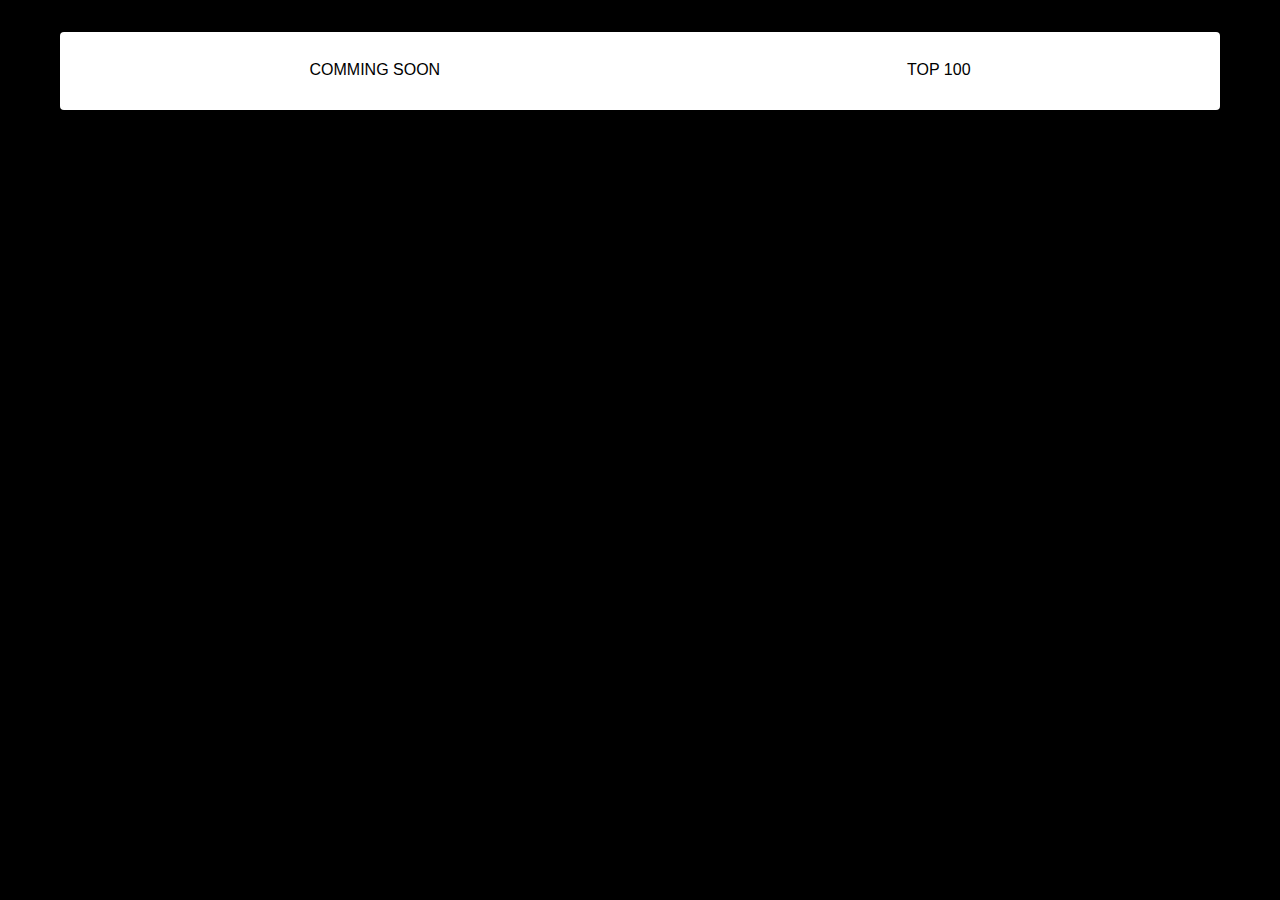
==== index.html @ 1c964acb "refactorizando el codigo" ====
<!DOCTYPE html>
<html lang="en">

<head>
  <meta charset="UTF-8" />
  <meta name="viewport" content="width=device-width, initial-scale=1.0" />
  <title>Peliculas</title>
  <link href="https://fonts.cdnfonts.com/css/inter" rel="stylesheet" />
  <link rel="stylesheet" href="./assets/styles/style.css" />
</head>

<body>
  <div class="container">
    <!-- Header -->
    <div class="header-container">
      <p class="header-menu__link" data-trigger="cooming">COMMING SOON</p>
      <p class="header-menu__link" data-trigger="top100">TOP 100</p>
    </div>
    <div id="componentListMovies" class="container-movies">
    </div>
  </div>
  <script src="./assets/js/helpers.js"></script>
  <script src="./assets/js/httpClient.js"></script>
  <script src="./assets/js/results.js"></script>
</body>

</html>
---- assets/styles/style.css ----
* {
  padding: 0;
  margin: 0;
  box-sizing: border-box;
}

img {
  max-width: 100%;
}

a {
  text-decoration: none;
  color: inherit;
}

body {
  background-color: #171717;
  font-family: "Inter", sans-serif;
  background-color: #000;
}

.container {
  max-width: 1200px;
  margin: 0 auto;
  padding: 0 20px;
}

.main-cover {
  position: relative;
  width: 100%;
  /* viewport height = vh */
  height: 100vh;
}

.main-cover__image,
.main-cover__content {
  width: 100%;
  height: 100%;
}

.main-cover__image {
  position: absolute;
  object-fit: cover;
}

.main-cover__content {
  position: relative;
  background-color: rgba(0, 0, 0, 0.8);
  color: white;
  display: flex;
  flex-direction: column;
  justify-content: center;
  align-items: center;
}

.input-text {
  background-color: rgba(12, 12, 12, 0.5);
  min-height: 3rem;
  border-radius: 0.3rem;
  display: inline-block;
  border: 1px solid white;
  color: white;
  padding-left: 1rem;
}

[class^="button--"],
.button {
  --background-color: #e60a15;
  --color-button: white;
  border: 0;
  background: var(--background-color);
  color: var(--color-button);
  padding: 0 0.8rem;
  border-radius: 0.25rem;
  line-height: 2;
  font-size: 0.8rem;
  font-weight: bold;
}

.main-cover__title {
  margin: 1rem 0;
}
.main-cover__subtitle {
  margin-bottom: 1rem;
}

.search-input-container {
  width: 100%;
  max-width: 428px;
  margin: 0 auto;
  display: grid;
  gap: 1rem;
  grid-template-columns: 3fr 1fr;
}

/* RESULT STYLE */

.header-menu__link {
  padding: 1.8rem 0;
  border-bottom: 2px solid white; /* Color de borde y grosor inicial */
  transition: border-bottom 0.8s ease; /* Propiedad de transición */
}

.header-menu__link:hover {
  color: #e60a15;
  border-bottom-color: #e60a15;
}

.header-container__title {
  color: white;
}

.header-container__link {
  color: #0682b2;
  font-size: 18px;
}

/* .container {
  width: 100%;
  max-width: 1550px;
  margin: 0 auto;
  border: solid black;
} */

.header-container {
  display: flex;
  justify-content: space-around;
  margin: 2rem 0;
  align-items: center;
  background-color: #fff;
  padding: 0 1rem;
  border-radius: 0.25rem;
}

.container-movies {
  display: grid;
  grid-template-columns: repeat(auto-fit, minmax(350px, 1fr));
  gap: 30px;
  min-height: 15rem;
}

.img-movie__container {
  background-color: white;
  border-radius: 0.7rem;
}

.img-movie__ticket {
  --height: 25rem;
  min-height: var(--height);
  max-height: var(--height);
  width: 100%;
  object-fit: cover;
  border-top-left-radius: 10px;
  border-top-right-radius: 10px;
  background: linear-gradient(0.25turn, transparent, #fff, transparent);
  background-repeat: no-repeat;
  animation: loading 1.5s infinite;
}

.container-movies__info {
  padding: 0 0 1rem 1rem;
}
.img-movie__title {
  color: #e60a15;
  margin: 0.5rem 0;
}

.img-movie__text {
  color: #7b7b7b;

  margin: 0.5rem 0;
}

.img-movie__link {
  color: #a43b3b;
  border-bottom: #a43b3b solid 1.5px;
}

.loader {
  width: 100%;
  height: 100vh;
  margin: auto;
  height: max-content;
  display: flex;
  flex-direction: column;
  justify-content: center;
  align-items: center;
}

.loader__text {
  margin: 5px auto;
  color: #e60a15;
  text-transform: uppercase;
  letter-spacing: 1px;
  font-family: Anton, sans-serif;
}
.loader__filmstrip {
  position: relative;
  width: 56px;
  height: 70px;
  background: #e60a15;
  z-index: -1;
  overflow: hidden;
}
.loader__filmstrip:before,
.loader__filmstrip:after {
  content: "";
  position: absolute;
  height: 120%;
  border-left: 5px dashed #f5f1ed;
  -webkit-animation: roll 20ms infinite;
  animation: roll 20ms infinite;
}
.loader__filmstrip:before {
  left: 5px;
}
.loader__filmstrip:after {
  right: 5px;
}

@-webkit-keyframes roll {
  0% {
    top: 0px;
  }
  100% {
    top: -15px;
  }
}

@keyframes roll {
  0% {
    top: 0px;
  }
  100% {
    top: -15px;
  }
}

@keyframes loading {
  to {
    background-position: 315px 0, 0 0, 0 190px, 50px 195px;
  }
}

.movie-header {
  position: relative;
  height: 50rem;
}

.movie-header::after {
  content: "";
  position: absolute;
  top: 0;
  bottom: 0;
  right: 0;
  left: 0;
  right: 0;
  z-index: 2;
  background: linear-gradient(to bottom, rgba(1, 10, 33, 0) 0, #000000 100%);
}

.movie-header__background {
  position: absolute;
  height: 100%;
  width: 100%;
  object-fit: cover;
  object-position: top;
  z-index: -1;
}

.movie-detail__content {
  background-color: rgba(0, 0, 0, 0.92);
  padding-top: 3rem;
  padding-bottom: 3rem;
  color: #fff;
  z-index: 3;
  position: relative;
}

.movie {
  display: grid;
  grid-template-columns: repeat(12, 1fr);
  grid-template-rows: repeat(5, 20vh);
  gap: 2rem;
  border-radius: 0.25rem;
  margin-top: -35rem;
  grid-auto-rows: auto;
}

.movie-heading {
  align-self: flex-start; /* Alinea el movie-heading en la parte superior */
}

.movie-poster {
  width: 100%;
  grid-column: 1 / 6;
}

.movie-heading,
.movie-about,
.movie-cast,
.movie-video {
  grid-column: 6 / -1;
}

.movie-clasification {
  border: 1px solid #fff;
  border-radius: 0.25rem;
  padding: 0.15rem;
}

.movie-description__title {
  font-size: 5rem;
}
.movie-description__subtitle {
  margin-top: 2rem;
  font-size: 3vmin;
  margin-bottom: 2rem;
}

.cast-list {
  display: grid;
  grid-template-columns: repeat(3, 1fr);
  gap: 2rem;
  margin: 2rem 0;
}
.cast {
  background: rgb(26, 26, 26);
  padding: 1.5rem;
  border-radius: 0.25rem;
  display: flex;
  flex-direction: column;
  justify-content: center;
  align-items: center;
  text-align: center;
  gap: 0.35rem;
}

.cast-photo {
  width: 5rem;
  height: 5rem;
  overflow: hidden;
  border-radius: 100%;
  object-fit: cover;
  object-position: top;
}

.movie-rating {
  display: flex;
  align-items: center;
  margin: 0.45rem 0;
}

.movie-paragraph {
  margin-top: 1rem;
  font-size: 1.2rem;
  line-height: 1.6;
}

.movie-description__extra {
  display: flex;
  align-items: center;
  gap: 1rem;
  margin: 1rem 0;
}

.cast-photo {
  margin: 1rem 0;
}

.cast-name-actor {
  font-weight: bold;
  font-size: 0.9rem;
}

.cast-name-character {
  font-size: 0.8rem;
}

.movie-img {
  border-radius: 0.25rem;
  overflow: hidden;
  position: sticky;
  top: 20px;
}

.movie-credits  {
  display: flex;
  flex-direction: column;
  gap: 1rem;
}
.movie-trailer {
  width: 100%;
  height: 100%;
  border: 1px solid #fff;
  margin-top: 1rem;
  background: rgb(30, 32, 41);
  border-radius: 0.25rem;
}

.poster-image {
  width: 100%;
  height: auto;
  border-radius: 0.45rem;
}

@media (max-width: 992px) {
  .movie {
    grid-template-columns: 1fr;
    grid-template-rows: auto;
    gap: 1rem;
  }

  .movie-heading,
  .movie-about,
  .movie-cast,
  .movie-poster,
  .movie-video {
    grid-column: 1;
  }

  .movie-heading {
    grid-row: 2;
  }
  .movie-about {
    grid-row: 3;
  }
  .movie-cast {
    grid-row: 4;
  }
  .movie-poster {
    grid-row: 1;
  }
  .movie-video {
    grid-row: 5;
  }
}
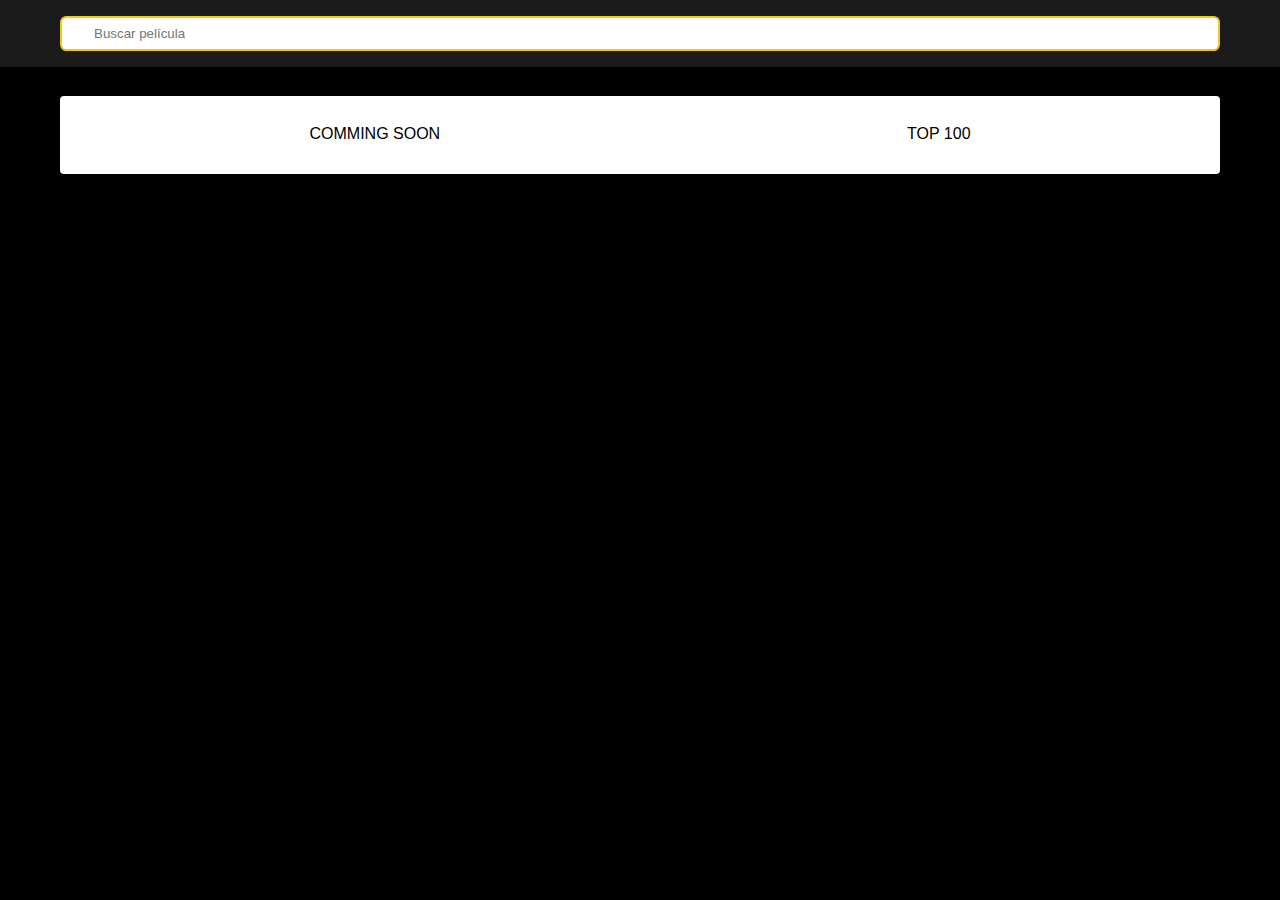
==== commit 6c273da5: "fix: highestQualityVideo, adding hformatDate helpers.js" ====
--- a/index.html
+++ b/index.html
@@ -10,6 +10,17 @@
 </head>
 
 <body>
+  <nav class="nav-search">
+    <div class="container">
+      <div class="search-container">
+        <input type="text" id="inputSearch" placeholder="Buscar película" class="input-search">
+        <ul class="search-list-results" id="searchListComponent">
+        </ul>
+      </div>
+    </div>
+  </nav>
+
+
   <div class="container">
     <!-- Header -->
     <div class="header-container">
--- a/assets/styles/style.css
+++ b/assets/styles/style.css
@@ -126,6 +126,7 @@
   display: flex;
   justify-content: space-around;
   margin: 2rem 0;
+  margin-top: 6rem;
   align-items: center;
   background-color: #fff;
   padding: 0 1rem;
@@ -280,7 +281,6 @@
 .movie {
   display: grid;
   grid-template-columns: repeat(12, 1fr);
-  grid-template-rows: repeat(5, 20vh);
   gap: 2rem;
   border-radius: 0.25rem;
   margin-top: -35rem;
@@ -404,6 +404,83 @@
   border-radius: 0.45rem;
 }
 
+.nav-search {
+  background-color: rgb(26, 26, 26);
+  position: fixed;
+  width: 100%;
+  top: 0;
+  padding: 1rem 0;
+}
+
+.input-search,
+.input-search:focus,
+.input-search::selection {
+  width: 100%;
+  padding: 0.5rem 2rem;
+  border-radius: 0.4rem;
+  border: 2px solid rgb(245, 197, 24);
+  color: rgba(0, 0, 0, 0.87);
+  caret-color: rgba(0, 0, 0, 0.54);
+}
+
+.search-container {
+  position: relative;
+}
+
+.search-list-results {
+  position: absolute;
+
+  display: grid;
+  grid-template-columns: repeat(3, 1fr);
+  gap: 2rem;
+
+  width: 100%;
+  margin-top: 1.2rem;
+  padding: 1rem;
+  border-radius: 0.25rem;
+
+  list-style-type: none;
+  transition: opacity 75ms linear, transform 0.15s ease-in;
+  transform: scale(1);
+
+  opacity: 0;
+  background-color: rgb(31, 31, 31);
+  box-shadow: 0 11px 15px -7px rgba(0, 0, 0, 0.2),
+    0 24px 38px 3px rgba(0, 0, 0, 0.14), 0 9px 46px 8px rgba(0, 0, 0, 0.12);
+}
+
+.search-container .search-list-results {
+  display: none;
+}
+
+/* Mostrar resultados cuando el input está enfocado */
+.search-container .input-search:focus + .search-list-results {
+  display: grid;
+  opacity: 1;
+  max-height: 50vh;
+  overflow: hidden;
+  overflow-y: auto;
+}
+
+.search-list-results__label {
+  color: #fff;
+}
+
+.search-list-results__item a {
+  display: grid;
+  grid-template-columns: 1fr 2fr;
+}
+.search-list-results__item {
+  width: 100%;
+}
+.search-list-results__item a:hover  {
+  background-color: rgba(0, 0, 0, 0.08);
+}
+.search-list-results__poster {
+  width: 100px;
+  height: auto;
+}
+
 @media (max-width: 992px) {
   .movie {
     grid-template-columns: 1fr;
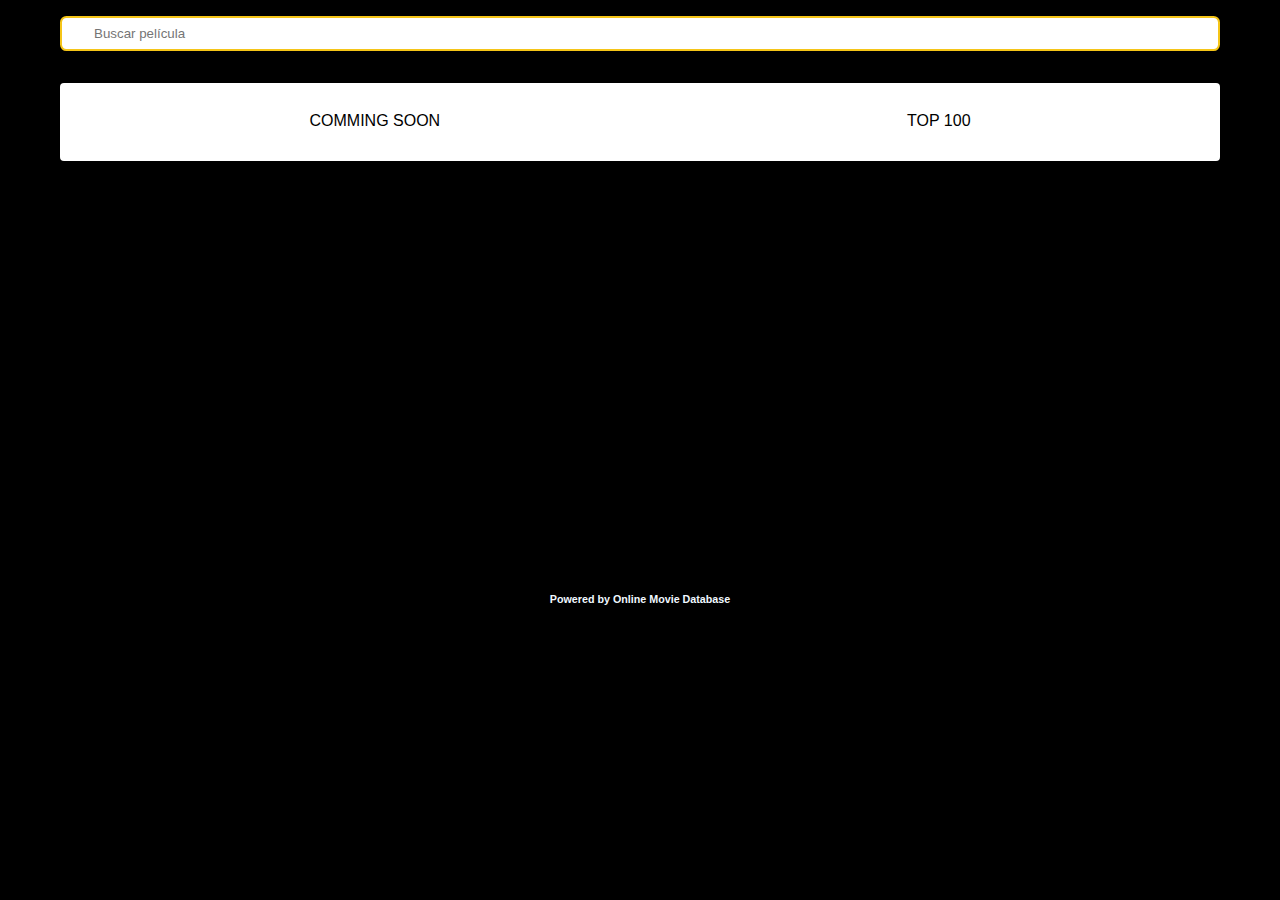
==== commit 0df22c6a: "adding new search component and fix header on movie detail" ====
--- a/index.html
+++ b/index.html
@@ -30,9 +30,22 @@
     <div id="componentListMovies" class="container-movies">
     </div>
   </div>
+
+  <footer>
+    <div class="container">
+      <h6 style="color: aliceblue; padding: 10rem 0; text-align: center;">
+        Powered by <a target="_blank" href="https://rapidapi.com/apidojo/api/online-movie-database">Online Movie
+          Database</a>
+      </h6>
+    </div>
+  </footer>
+
   <script src="./assets/js/helpers.js"></script>
+  <script src="./assets/js/components.js"></script>
   <script src="./assets/js/httpClient.js"></script>
-  <script src="./assets/js/results.js"></script>
+  <script src="./assets/js/movie.service.js"></script>
+  <script src="./assets/js/index.js"></script>
+  <script src="./assets/js/app.js"></script>
 </body>
 
 </html>--- a/assets/styles/style.css
+++ b/assets/styles/style.css
@@ -126,7 +126,7 @@
   display: flex;
   justify-content: space-around;
   margin: 2rem 0;
-  margin-top: 6rem;
+  margin-top: 1rem;
   align-items: center;
   background-color: #fff;
   padding: 0 1rem;
@@ -243,12 +243,29 @@
   }
 }
 
+.page-movie {
+  background-color: rgba(0, 0, 0, 0.92);
+  color: #fff;
+  position: relative;
+  display: flex;
+  flex-direction: column;
+  min-height: 100vh;
+}
+
 .movie-header {
   position: relative;
-  height: 50rem;
-}
-
-.movie-header::after {
+  height: 60vh;
+}
+
+.movie-header__background {
+  position: absolute;
+  width: 100%;
+  height: 100%;
+  object-fit: cover;
+  object-position: top;
+}
+
+.movie-header::before {
   content: "";
   position: absolute;
   top: 0;
@@ -260,47 +277,49 @@
   background: linear-gradient(to bottom, rgba(1, 10, 33, 0) 0, #000000 100%);
 }
 
-.movie-header__background {
-  position: absolute;
+.page-movie__content {
+  position: relative;
+  min-height: 100vh;
+  height: max-content;
+  z-index: 3;
+}
+
+.movie {
+  display: grid;
+  grid-template-columns: 2fr 4fr;
+  gap: 3rem;
+  border-radius: 0.25rem;
+  grid-auto-rows: auto;
+}
+
+.movie-wall {
+  display: flex;
+  flex-direction: column;
+  gap: 3rem;
+}
+
+.video-trailer {
+  width: 100%;
   height: 100%;
-  width: 100%;
-  object-fit: cover;
-  object-position: top;
-  z-index: -1;
-}
-
-.movie-detail__content {
-  background-color: rgba(0, 0, 0, 0.92);
-  padding-top: 3rem;
-  padding-bottom: 3rem;
-  color: #fff;
-  z-index: 3;
-  position: relative;
-}
-
-.movie {
-  display: grid;
-  grid-template-columns: repeat(12, 1fr);
-  gap: 2rem;
-  border-radius: 0.25rem;
-  margin-top: -35rem;
-  grid-auto-rows: auto;
-}
-
-.movie-heading {
-  align-self: flex-start; /* Alinea el movie-heading en la parte superior */
-}
-
-.movie-poster {
-  width: 100%;
-  grid-column: 1 / 6;
-}
-
-.movie-heading,
-.movie-about,
-.movie-cast,
-.movie-video {
-  grid-column: 6 / -1;
+}
+
+.movie-genres {
+  display: inline-flex;
+  flex-wrap: wrap;
+  position: relative;
+  margin-top: 1rem;
+}
+.genre-item {
+  padding: 0.25rem 1rem;
+  color: rgb(255, 255, 255);
+  border: 1px solid rgba(255, 255, 255, 0.32);
+  border-radius: 1em;
+  font-weight: bold;
+  margin-right: 0.5rem;
+  margin-bottom: 0.5rem;
+  flex-shrink: 0;
+  align-self: center;
+  text-align: center;
 }
 
 .movie-clasification {
@@ -312,6 +331,7 @@
 .movie-description__title {
   font-size: 5rem;
 }
+
 .movie-description__subtitle {
   margin-top: 2rem;
   font-size: 3vmin;
@@ -324,6 +344,7 @@
   gap: 2rem;
   margin: 2rem 0;
 }
+
 .cast {
   background: rgb(26, 26, 26);
   padding: 1.5rem;
@@ -405,11 +426,12 @@
 }
 
 .nav-search {
+  --globalnav-backdrop-filter: saturate(180%) blur(20px);
+  --globalnav-background: rgba(0, 0, 0, 0.8);
   background-color: rgb(26, 26, 26);
-  position: fixed;
-  width: 100%;
-  top: 0;
+  width: 100%;
   padding: 1rem 0;
+  background: var(--globalnav-background);
 }
 
 .input-search,
@@ -429,49 +451,45 @@
 
 .search-list-results {
   position: absolute;
-
-  display: grid;
+  display: none;
   grid-template-columns: repeat(3, 1fr);
   gap: 2rem;
-
   width: 100%;
   margin-top: 1.2rem;
-  padding: 1rem;
-  border-radius: 0.25rem;
-
+  padding: 3rem 1rem;
+  border-radius: 0.25rem;
   list-style-type: none;
-  transition: opacity 75ms linear, transform 0.15s ease-in;
-  transform: scale(1);
-
-  opacity: 0;
+  transition: display 75ms linear;
+  max-height: 50vh;
+  overflow: hidden;
   background-color: rgb(31, 31, 31);
   box-shadow: 0 11px 15px -7px rgba(0, 0, 0, 0.2),
     0 24px 38px 3px rgba(0, 0, 0, 0.14), 0 9px 46px 8px rgba(0, 0, 0, 0.12);
 }
 
-.search-container .search-list-results {
-  display: none;
-}
-
-/* Mostrar resultados cuando el input está enfocado */
-.search-container .input-search:focus + .search-list-results {
-  display: grid;
-  opacity: 1;
-  max-height: 50vh;
-  overflow: hidden;
+.search-list-results.open {
+  display: grid;
   overflow-y: auto;
+  z-index: 10000;
 }
 
 .search-list-results__label {
   color: #fff;
+  font-size: 0.75rem;
+  margin-top: 0.25rem;
 }
 
 .search-list-results__item a {
   display: grid;
+  grid-template-columns: 1fr 3fr;
+  color: #fff;
+}
+.search-list-results__item {
+  width: 100%;
+  display: grid;
   grid-template-columns: 1fr 2fr;
-}
-.search-list-results__item {
-  width: 100%;
+  color: #fff;
+  gap: 0.15rem;
 }
 .search-list-results__item a:hover  {
   background-color: rgba(0, 0, 0, 0.08);
@@ -479,6 +497,17 @@
 .search-list-results__poster {
   width: 100px;
   height: auto;
+}
+
+.loading-bar {
+  position: fixed;
+  top: 0;
+  left: 0;
+  width: 100%;
+  height: 3px;
+  background-color: #007bff; /* Color azul como YouTube */
+  z-index: 9999;
+  transition: width 0.3s ease-in-out;
 }
 
 @media (max-width: 992px) {
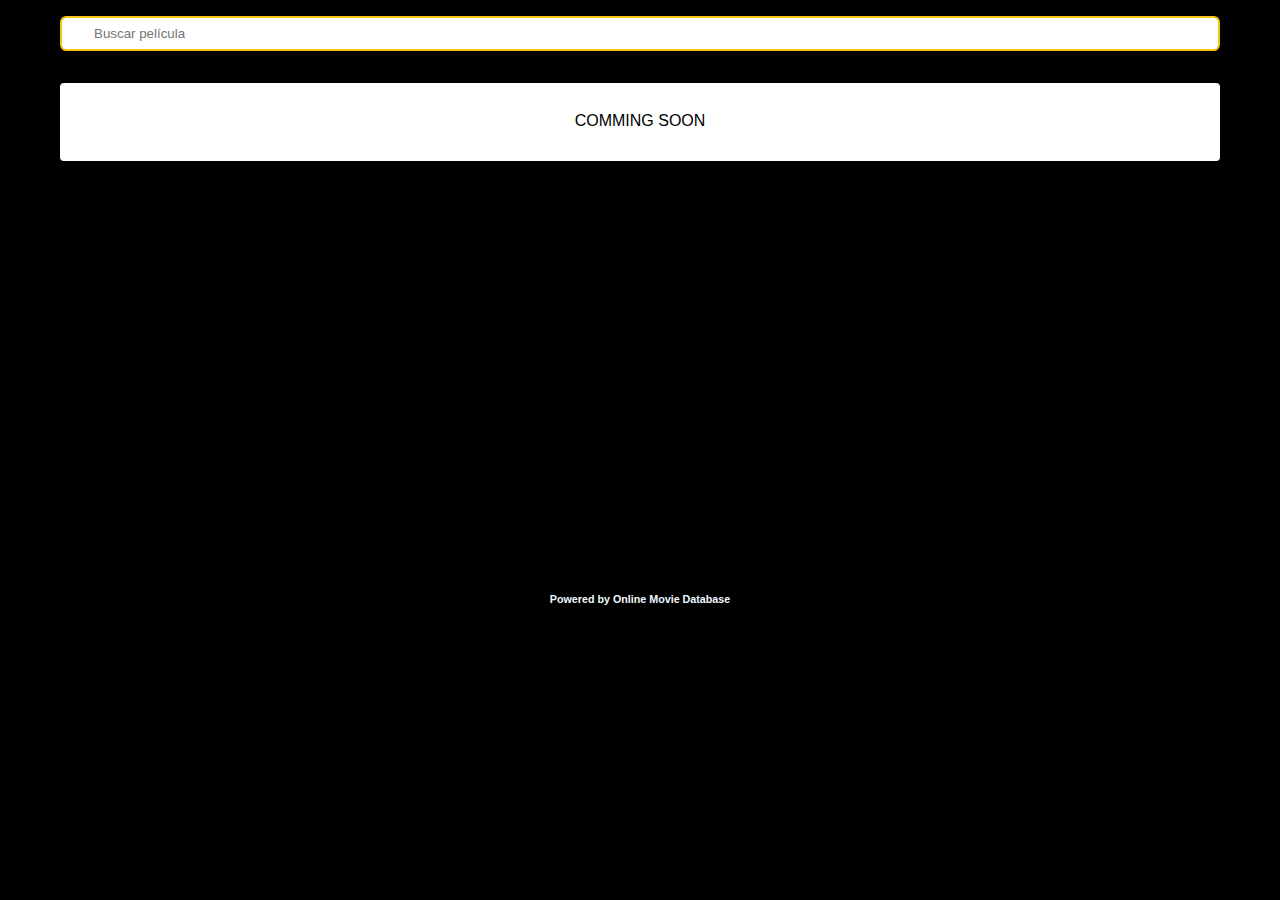
==== commit b700a36e: "changes to billboard styles" ====
--- a/index.html
+++ b/index.html
@@ -25,7 +25,7 @@
     <!-- Header -->
     <div class="header-container">
       <p class="header-menu__link" data-trigger="cooming">COMMING SOON</p>
-      <p class="header-menu__link" data-trigger="top100">TOP 100</p>
+      <!-- <p class="header-menu__link" data-trigger="top100">TOP 100</p> -->
     </div>
     <div id="componentListMovies" class="container-movies">
     </div>
--- a/assets/styles/style.css
+++ b/assets/styles/style.css
@@ -141,7 +141,7 @@
 }
 
 .img-movie__container {
-  background-color: white;
+  background-color: rgba(26, 26, 26,1);
   border-radius: 0.7rem;
 }
 
@@ -157,25 +157,37 @@
   background-repeat: no-repeat;
   animation: loading 1.5s infinite;
 }
-
+.img-movie__wrap{
+  padding: 1rem 2rem;
+}
 .container-movies__info {
   padding: 0 0 1rem 1rem;
 }
 .img-movie__title {
-  color: #e60a15;
+  color: rgb(245,197,24);
   margin: 0.5rem 0;
-}
-
-.img-movie__text {
-  color: #7b7b7b;
-
-  margin: 0.5rem 0;
-}
-
+  display: flex;
+  align-items: center;
+}
+
+
+.icon-span{
+  padding-right: .25rem;
+}
 .img-movie__link {
-  color: #a43b3b;
-  border-bottom: #a43b3b solid 1.5px;
-}
+  color: white;
+  display: flex;
+  align-items: center;
+ 
+  color: #5799ef;
+  background-color: rgba(49, 49, 49, 1);
+  padding: 1rem;
+  margin: 1rem 9rem 1rem 0;
+  border-radius: 5px;
+  text-align: center;
+}
+
+
 
 .loader {
   width: 100%;
@@ -447,6 +459,18 @@
 
 .search-container {
   position: relative;
+  display: flex;
+  align-items: center;
+  column-gap: 2rem;
+}
+
+.search-container__link{
+  color: black;
+  background-color:rgb(245,197,24); 
+  padding: .50rem 1rem;
+  border-radius: 5px;
+  font-weight: bold;
+
 }
 
 .search-list-results {
@@ -540,4 +564,33 @@
   .movie-video {
     grid-row: 5;
   }
-}
+  .cast-list{
+    display: grid;
+    grid-template-columns: repeat(3, 1fr);
+  }
+ 
+  
+}
+
+
+@media (max-width: 750px) {
+
+  .cast-list{
+    display: grid;
+    grid-template-columns: repeat(2, 1fr);
+  }
+
+  .movie-content{
+    margin: 7rem 0;
+  }
+}
+
+
+@media (max-width: 550px) {
+
+  .cast-list{
+    display: grid;
+    grid-template-columns: 1fr;
+  }
+
+}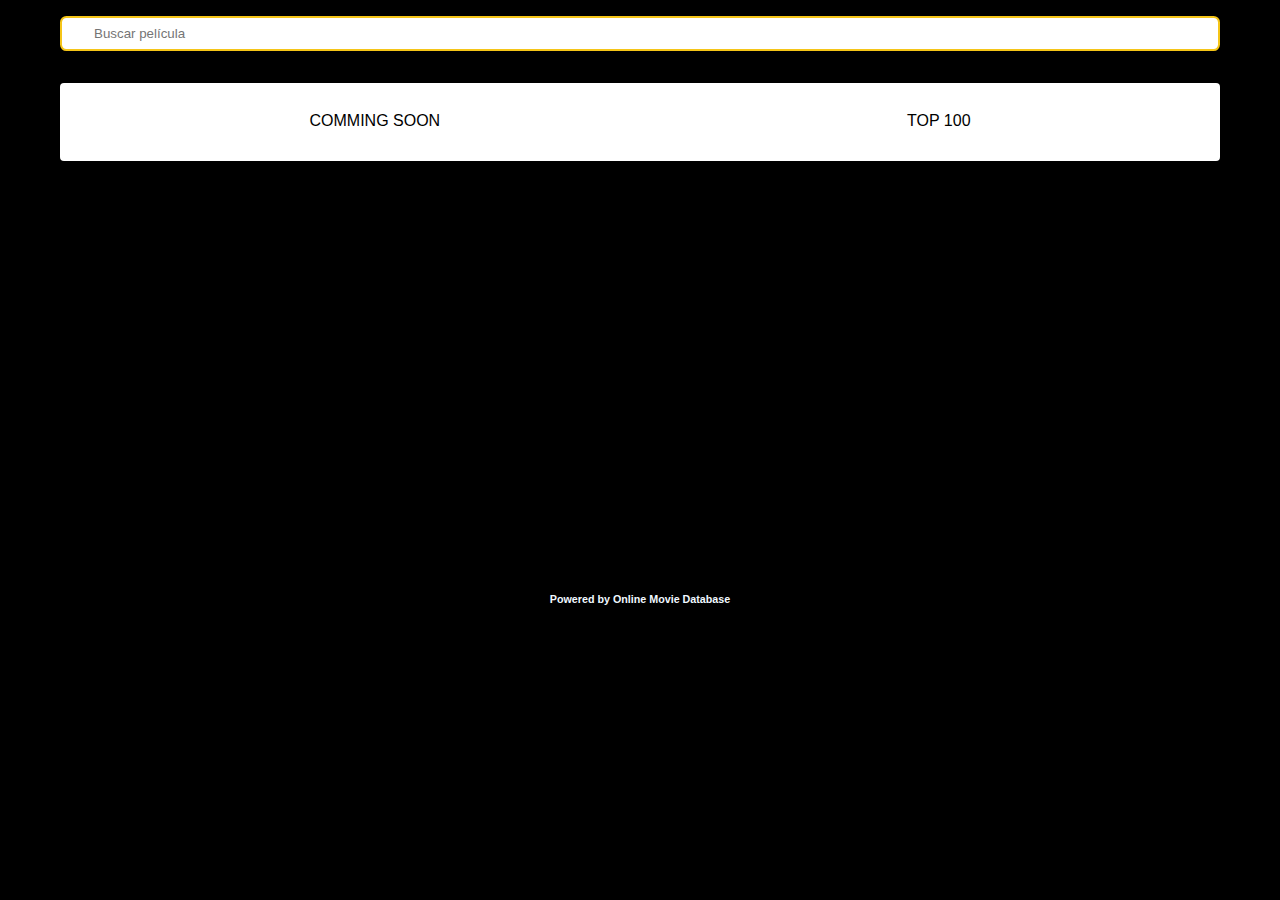
==== commit d1832fc2: "change style title movie" ====
--- a/index.html
+++ b/index.html
@@ -25,7 +25,7 @@
     <!-- Header -->
     <div class="header-container">
       <p class="header-menu__link" data-trigger="cooming">COMMING SOON</p>
-      <!-- <p class="header-menu__link" data-trigger="top100">TOP 100</p> -->
+      <p class="header-menu__link" data-trigger="top100">TOP 100</p>
     </div>
     <div id="componentListMovies" class="container-movies">
     </div>
--- a/assets/styles/style.css
+++ b/assets/styles/style.css
@@ -178,11 +178,10 @@
   color: white;
   display: flex;
   align-items: center;
- 
   color: #5799ef;
   background-color: rgba(49, 49, 49, 1);
-  padding: 1rem;
-  margin: 1rem 9rem 1rem 0;
+  padding: .50rem;
+  margin: 1rem 0;
   border-radius: 5px;
   text-align: center;
 }
@@ -568,6 +567,10 @@
     display: grid;
     grid-template-columns: repeat(3, 1fr);
   }
+
+  .movie-content{
+    margin: 7rem 0;
+  }
  
   
 }
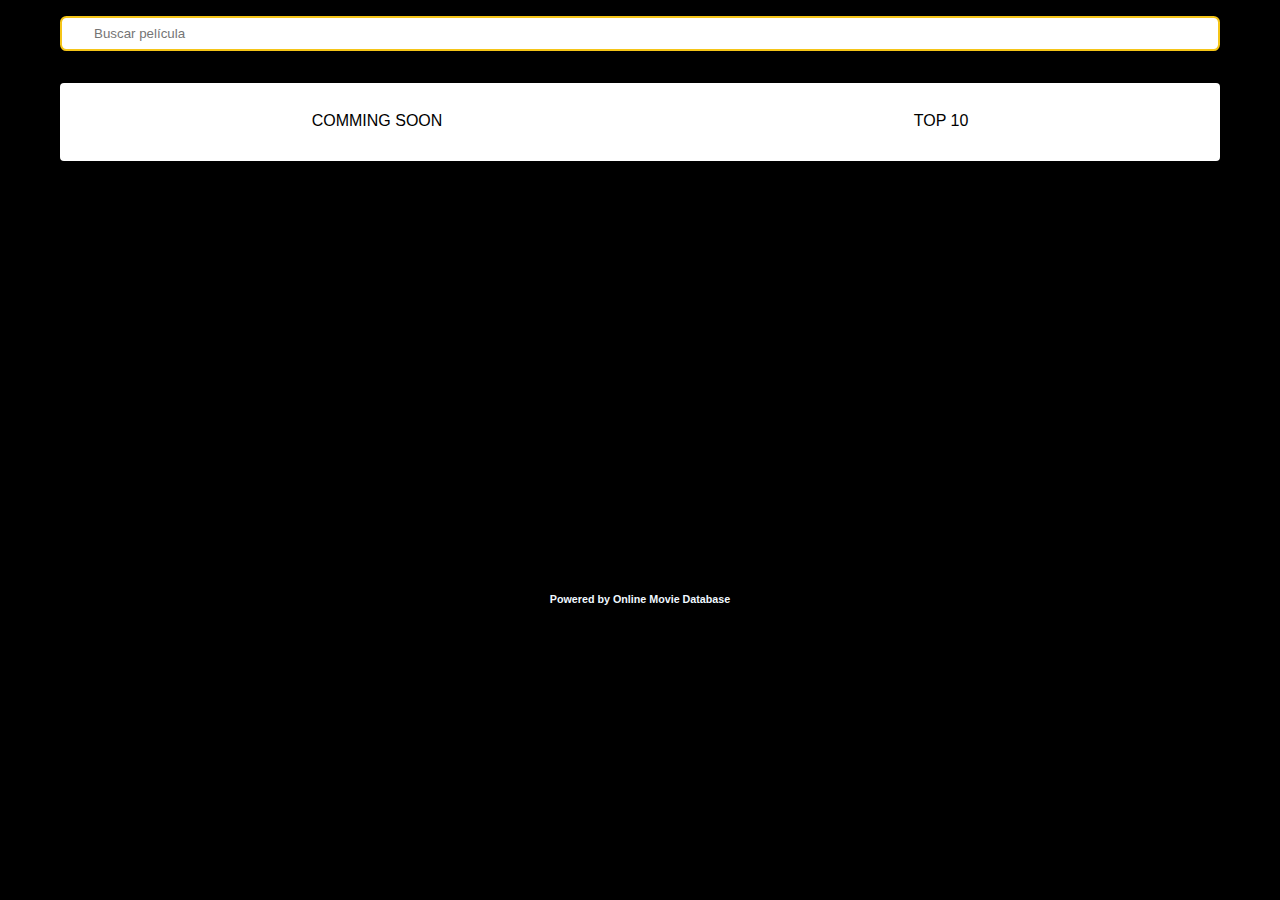
==== commit b3f9d1da: "fix typo top 100 to top 10" ====
--- a/index.html
+++ b/index.html
@@ -25,7 +25,7 @@
     <!-- Header -->
     <div class="header-container">
       <p class="header-menu__link" data-trigger="cooming">COMMING SOON</p>
-      <p class="header-menu__link" data-trigger="top100">TOP 100</p>
+      <p class="header-menu__link" data-trigger="top100">TOP 10</p>
     </div>
     <div id="componentListMovies" class="container-movies">
     </div>
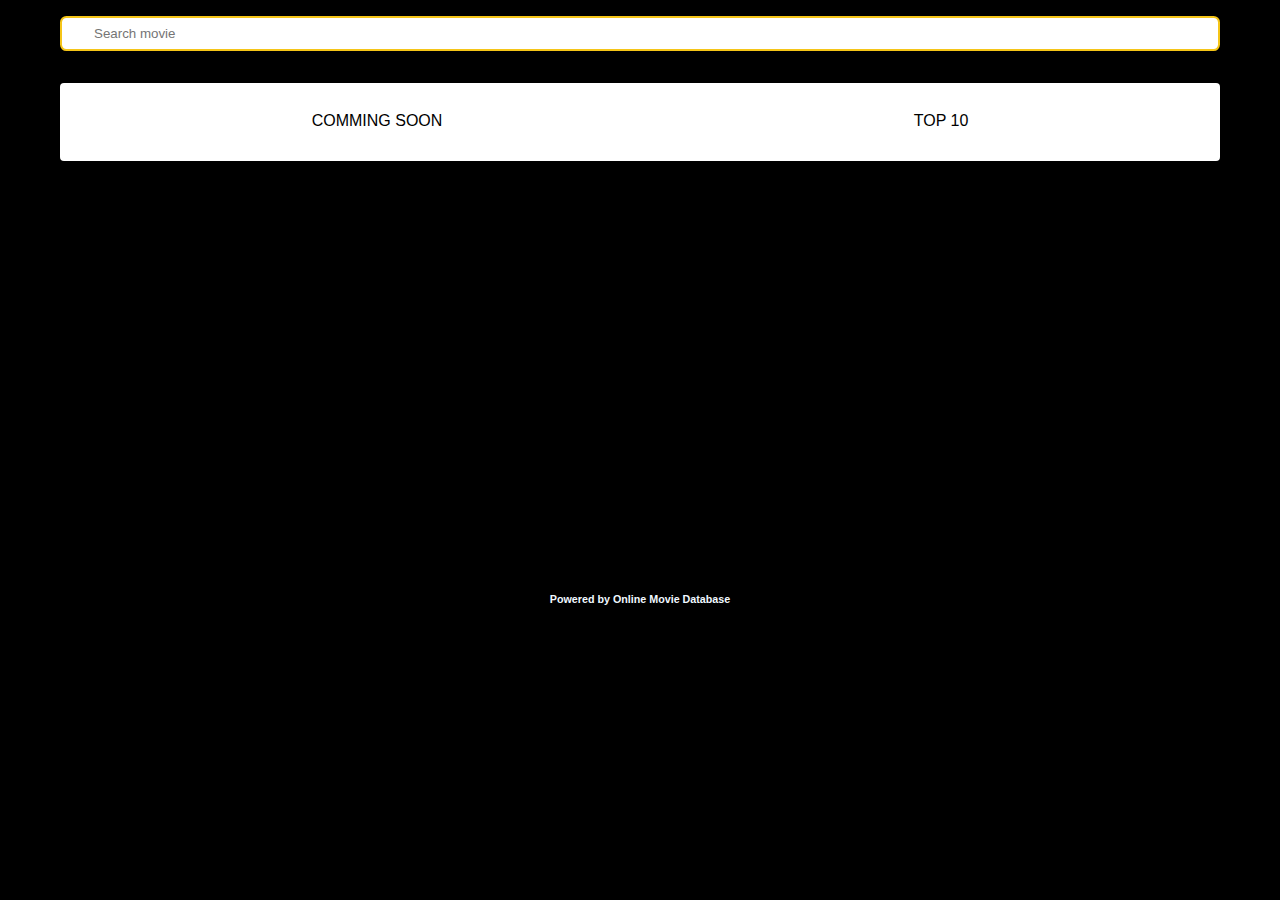
==== commit 3e94469a: "text to eng" ====
--- a/index.html
+++ b/index.html
@@ -13,7 +13,7 @@
   <nav class="nav-search">
     <div class="container">
       <div class="search-container">
-        <input type="text" id="inputSearch" placeholder="Buscar película" class="input-search">
+        <input type="text" id="inputSearch" placeholder="Search movie" class="input-search">
         <ul class="search-list-results" id="searchListComponent">
         </ul>
       </div>
--- a/assets/styles/style.css
+++ b/assets/styles/style.css
@@ -97,8 +97,9 @@
 
 .header-menu__link {
   padding: 1.8rem 0;
-  border-bottom: 2px solid white; /* Color de borde y grosor inicial */
-  transition: border-bottom 0.8s ease; /* Propiedad de transición */
+  border-bottom: 2px solid white;
+  transition: border-bottom 0.8s ease;
+  cursor: pointer;
 }
 
 .header-menu__link:hover {
@@ -141,7 +142,7 @@
 }
 
 .img-movie__container {
-  background-color: rgba(26, 26, 26,1);
+  background-color: rgba(26, 26, 26, 1);
   border-radius: 0.7rem;
 }
 
@@ -157,22 +158,21 @@
   background-repeat: no-repeat;
   animation: loading 1.5s infinite;
 }
-.img-movie__wrap{
+.img-movie__wrap {
   padding: 1rem 2rem;
 }
 .container-movies__info {
   padding: 0 0 1rem 1rem;
 }
 .img-movie__title {
-  color: rgb(245,197,24);
+  color: rgb(245, 197, 24);
   margin: 0.5rem 0;
   display: flex;
   align-items: center;
 }
 
-
-.icon-span{
-  padding-right: .25rem;
+.icon-span {
+  padding-right: 0.25rem;
 }
 .img-movie__link {
   color: white;
@@ -180,13 +180,11 @@
   align-items: center;
   color: #5799ef;
   background-color: rgba(49, 49, 49, 1);
-  padding: .50rem;
+  padding: 0.5rem;
   margin: 1rem 0;
   border-radius: 5px;
   text-align: center;
 }
-
-
 
 .loader {
   width: 100%;
@@ -458,18 +456,20 @@
 
 .search-container {
   position: relative;
+}
+
+.search-button-container {
   display: flex;
   align-items: center;
   column-gap: 2rem;
 }
 
-.search-container__link{
+.search-container__link {
   color: black;
-  background-color:rgb(245,197,24); 
-  padding: .50rem 1rem;
+  background-color: rgb(245, 197, 24);
+  padding: 0.5rem 1rem;
   border-radius: 5px;
   font-weight: bold;
-
 }
 
 .search-list-results {
@@ -563,37 +563,30 @@
   .movie-video {
     grid-row: 5;
   }
-  .cast-list{
+  .cast-list {
     display: grid;
     grid-template-columns: repeat(3, 1fr);
   }
 
-  .movie-content{
+  .movie-content {
     margin: 7rem 0;
   }
- 
-  
-}
-
+}
 
 @media (max-width: 750px) {
-
-  .cast-list{
+  .cast-list {
     display: grid;
     grid-template-columns: repeat(2, 1fr);
   }
 
-  .movie-content{
+  .movie-content {
     margin: 7rem 0;
   }
 }
 
-
 @media (max-width: 550px) {
-
-  .cast-list{
+  .cast-list {
     display: grid;
     grid-template-columns: 1fr;
   }
-
-}+}
